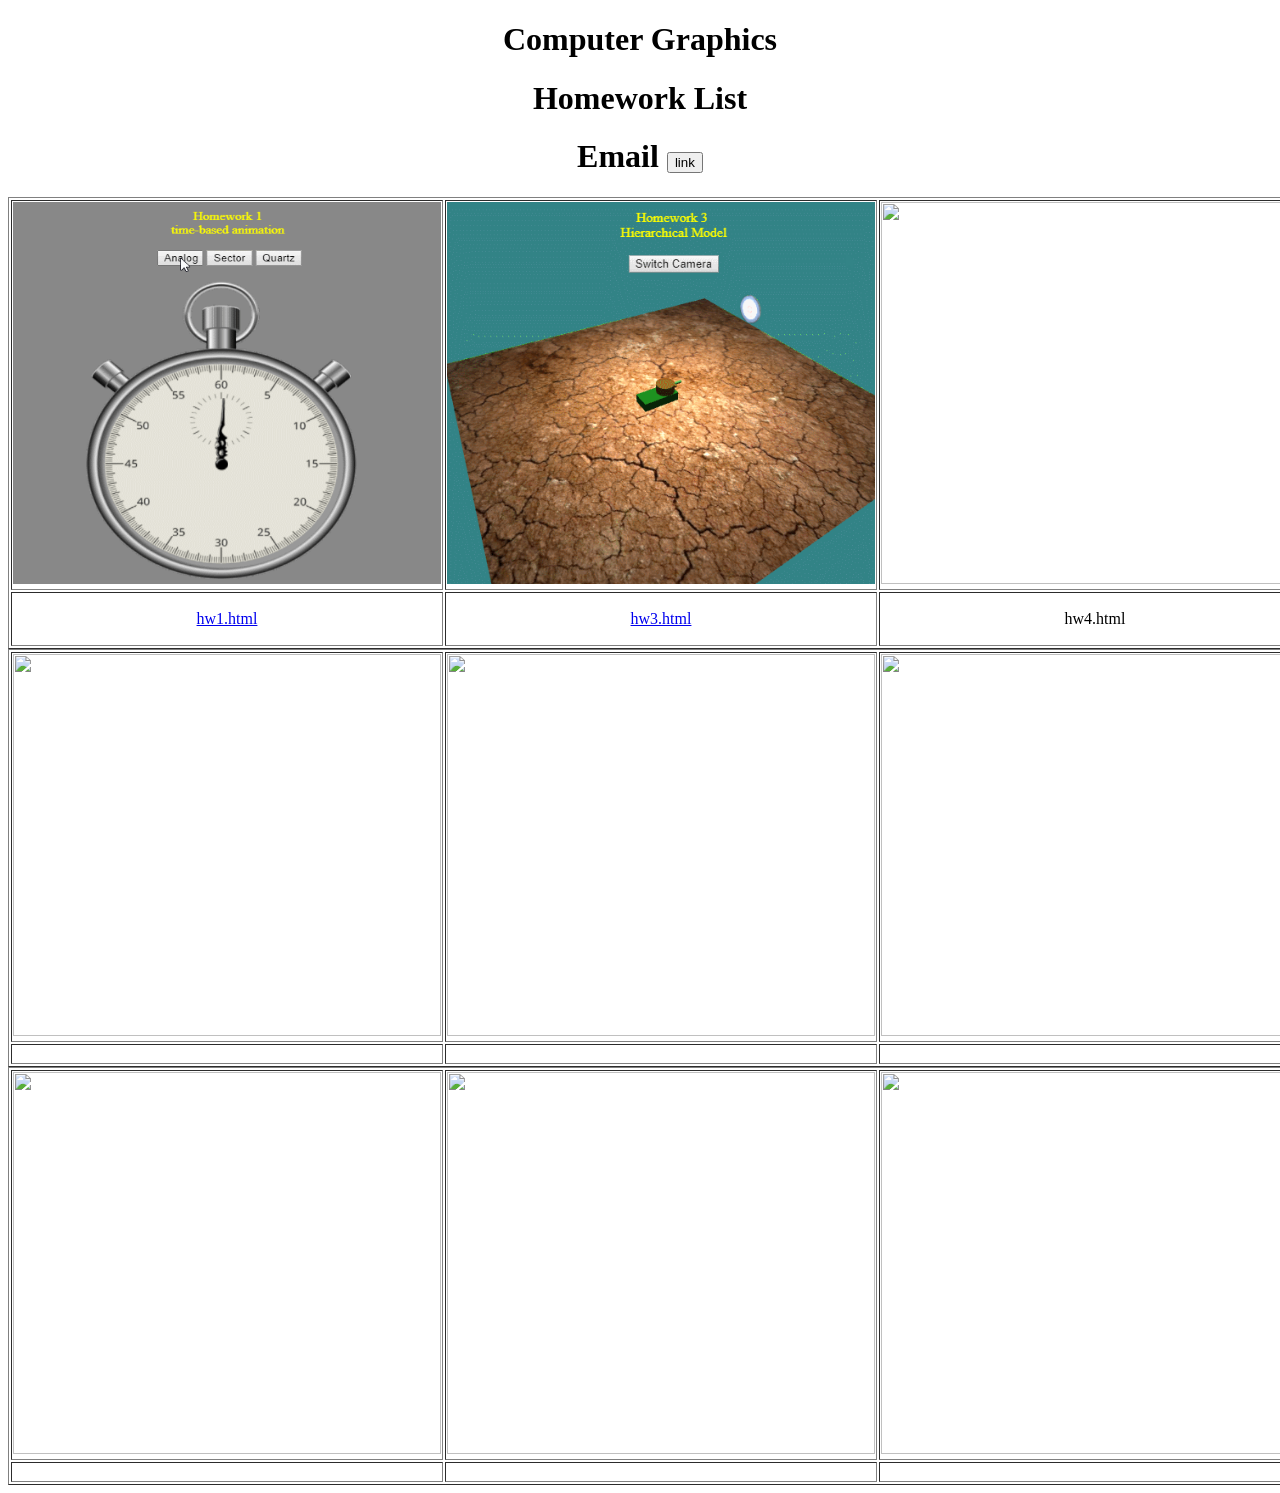
==== index.html @ 1c6cf065 "add hw4 update index" ====
<!DOCTYPE html>
<html>

<body>

<h1 align="center"><font face="Bookman Old Style">Computer Graphics</font></h1>
<h1 align="center"><font face="Bookman Old Style">Homework List</font></h1>
<h1 align="center">Email
<button align="center" onclick="myfunction()" style="width:5%, height: 5%">link</button></h1>

<table border="1" width="100%">
	<tr>
		<td width="389">
		<img border="0" src="gif/hw1.gif" width="428" height="382"></td>
		<td width="447">
		<img border="0" src="gif/hw3.gif" width="428" height="382"></td>
		<td width="447">
		<img border="0" src="gif/hw4.gif" width="428" height="382"></td>
	</tr>
	<tr>
		<td width="389">
		<p align="center">
		<a href="http://bevis00.github.io/ComputerGraphics/hw1.html">
		hw1.html</a></td>
		<td width="447">
		<p align="center">
		<a href="http://bevis00.github.io/ComputerGraphics/hw3.html">
		hw3.html</a></td>
		<td width="447">
		<p align="center">
		<a href="http://bevis00.github.io/ComputerGraphics/hw4.html">
		</a>hw4.html</td>
	</tr>
</table>

<table border="1" width="100%">
	<tr>
		<td width="389">
		<img border="0" src="" width="428" height="382"></td>
		<td width="447">
		<img border="0" src="" width="428" height="382"></td>
		<td width="447">
		<img border="0" src="" width="428" height="382"></td>
	</tr>
	<tr>
		<td width="389">
		<p align="center">
		<a href="">
		</a></td>
		<td width="447">
		<p align="center">
		<a href="">
		</a></td>
		<td width="447">
		<p align="center">
		<a href="">
		</a></td>
	</tr>
</table>

<table border="1" width="100%">
	<tr>
		<td width="389">
		<img border="0" src="" width="428" height="382"></td>
		<td width="447">
		<img border="0" src="" width="428" height="382"></td>
		<td width="447">
		<img border="0" src="" width="428" height="382"></td>
	</tr>
	<tr>
		<td width="389">
		<p align="center">
		<a href="">
		</a></td>
		<td width="447">
		<p align="center">
		<a href="">
		</a></td>
		<td width="447">
		<p align="center">
		<a href="">
		</a></td>
	</tr>
</table>

<script>

function myfunction(){

	alert("bevis5555555@gmail.com");

}

</script>

</body>
</html>
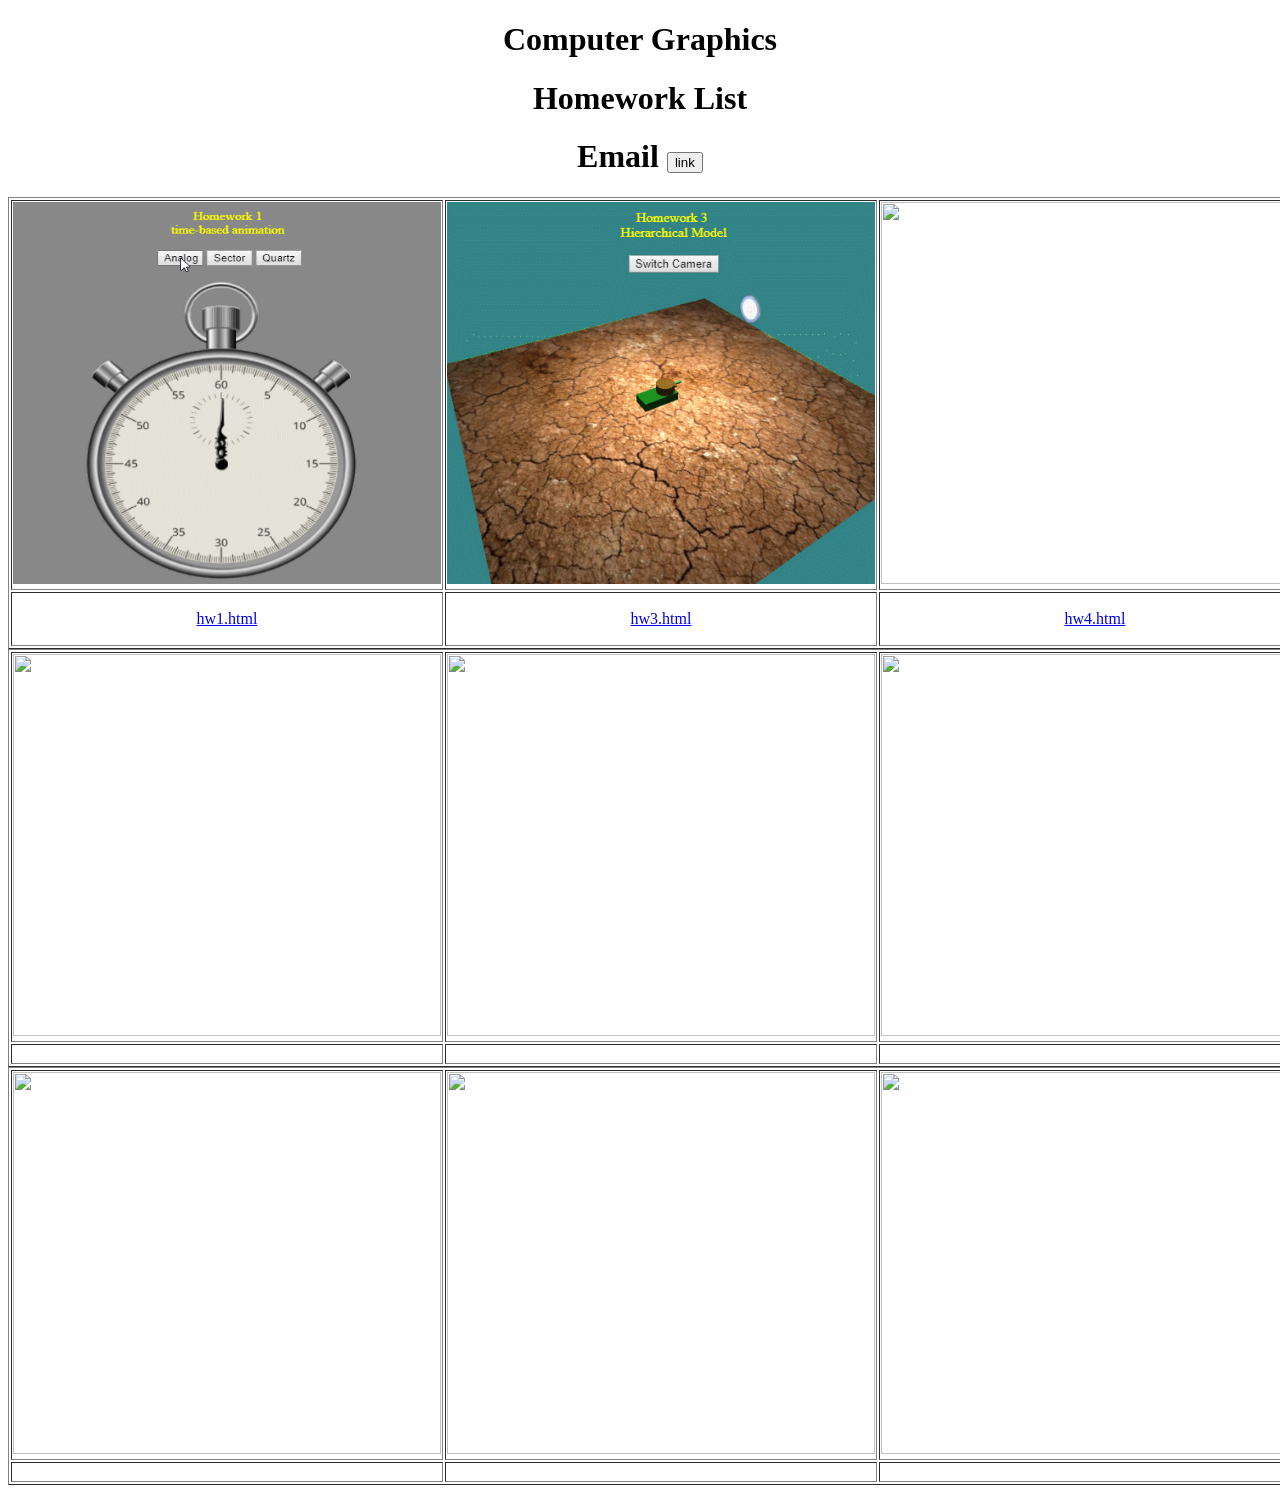
==== commit 3a9e8994: "update index" ====
--- a/index.html
+++ b/index.html
@@ -29,7 +29,7 @@
 		<td width="447">
 		<p align="center">
 		<a href="http://bevis00.github.io/ComputerGraphics/hw4.html">
-		</a>hw4.html</td>
+		hw4.html</a></td>
 	</tr>
 </table>
 
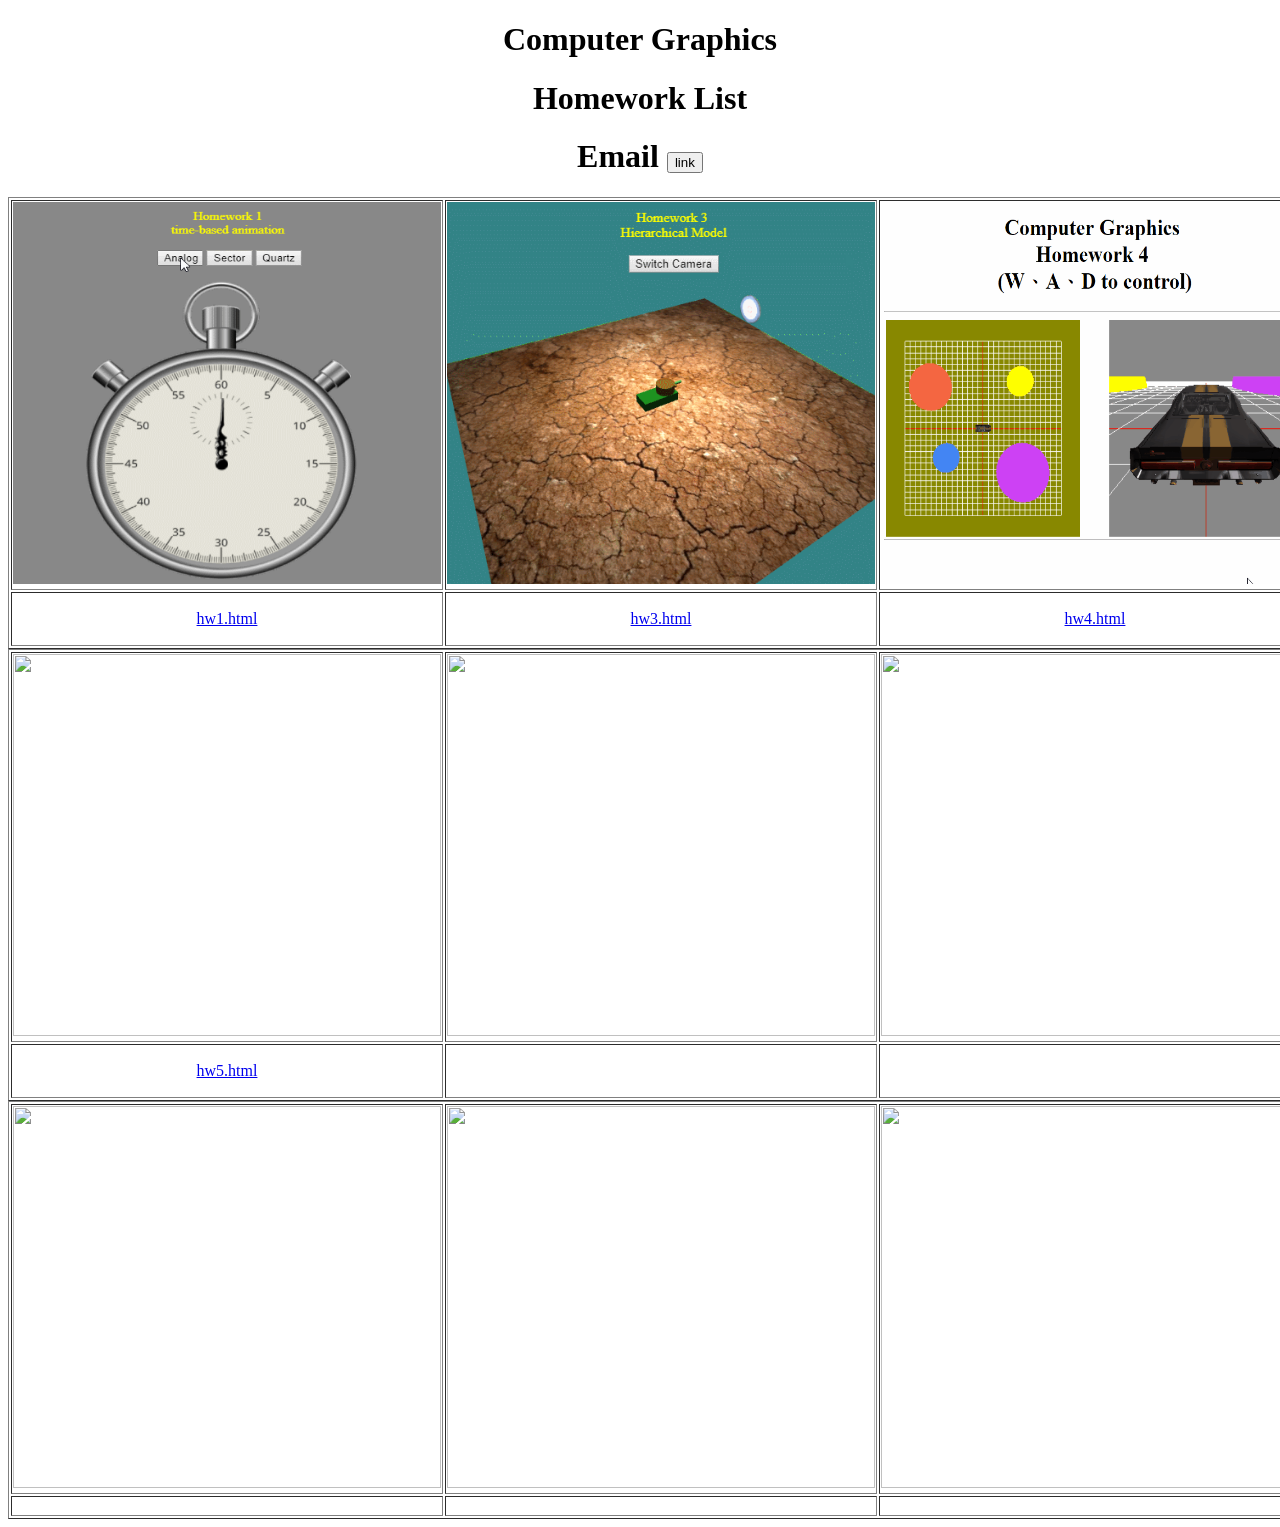
==== commit 5f538cdd: "add hw5" ====
--- a/index.html
+++ b/index.html
@@ -36,7 +36,7 @@
 <table border="1" width="100%">
 	<tr>
 		<td width="389">
-		<img border="0" src="" width="428" height="382"></td>
+		<img border="0" src="gif/hw5.gif" width="428" height="382"></td>
 		<td width="447">
 		<img border="0" src="" width="428" height="382"></td>
 		<td width="447">
@@ -45,8 +45,8 @@
 	<tr>
 		<td width="389">
 		<p align="center">
-		<a href="">
-		</a></td>
+		<a href="http://bevis00.github.io/ComputerGraphics/hw5.html">
+		hw5.html</a></td>
 		<td width="447">
 		<p align="center">
 		<a href="">
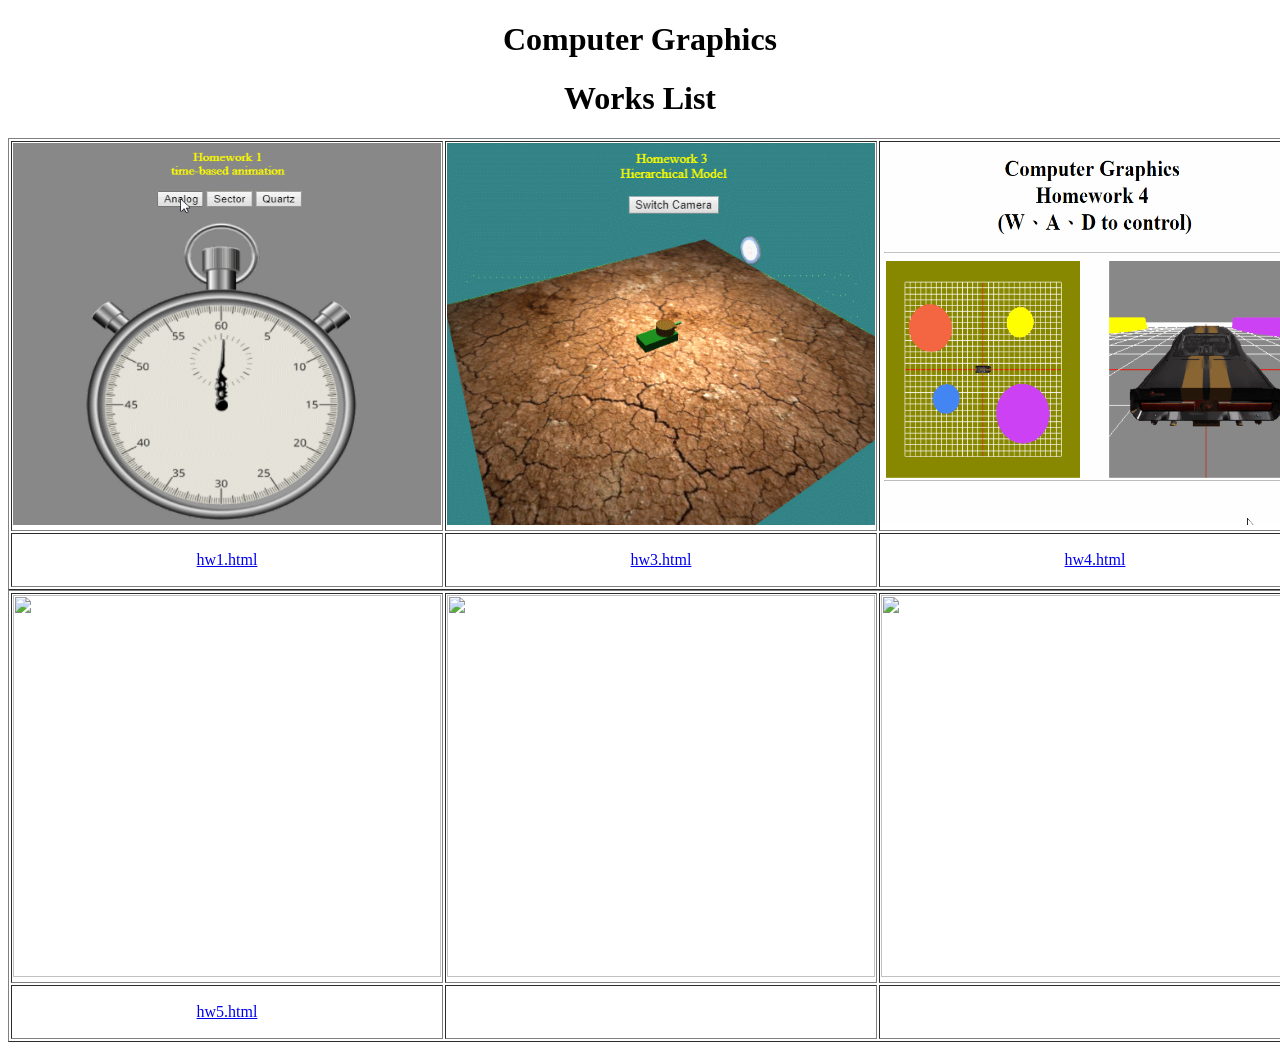
==== commit 4afd338b: "update final version" ====
--- a/index.html
+++ b/index.html
@@ -4,9 +4,7 @@
 <body>
 
 <h1 align="center"><font face="Bookman Old Style">Computer Graphics</font></h1>
-<h1 align="center"><font face="Bookman Old Style">Homework List</font></h1>
-<h1 align="center">Email
-<button align="center" onclick="myfunction()" style="width:5%, height: 5%">link</button></h1>
+<h1 align="center"><font face="Bookman Old Style">Works List</font></h1>
 
 <table border="1" width="100%">
 	<tr>
@@ -58,40 +56,5 @@
 	</tr>
 </table>
 
-<table border="1" width="100%">
-	<tr>
-		<td width="389">
-		<img border="0" src="" width="428" height="382"></td>
-		<td width="447">
-		<img border="0" src="" width="428" height="382"></td>
-		<td width="447">
-		<img border="0" src="" width="428" height="382"></td>
-	</tr>
-	<tr>
-		<td width="389">
-		<p align="center">
-		<a href="">
-		</a></td>
-		<td width="447">
-		<p align="center">
-		<a href="">
-		</a></td>
-		<td width="447">
-		<p align="center">
-		<a href="">
-		</a></td>
-	</tr>
-</table>
-
-<script>
-
-function myfunction(){
-
-	alert("bevis5555555@gmail.com");
-
-}
-
-</script>
-
 </body>
 </html>
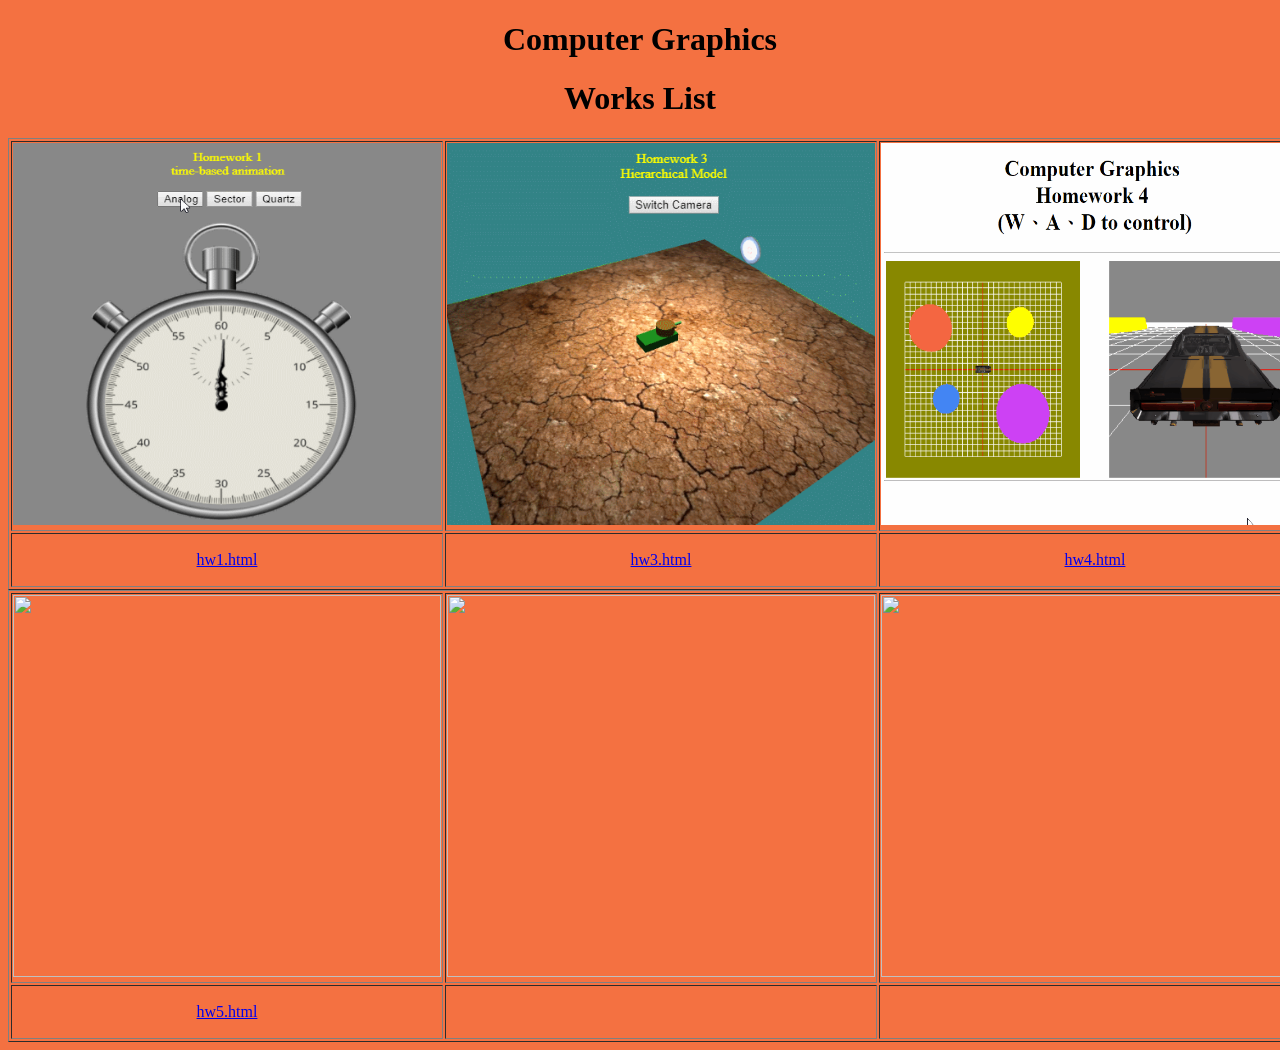
==== commit 36ed0e01: "update final version" ====
--- a/index.html
+++ b/index.html
@@ -1,7 +1,7 @@
 <!DOCTYPE html>
 <html>
 
-<body>
+<body bgcolor="f47141">
 
 <h1 align="center"><font face="Bookman Old Style">Computer Graphics</font></h1>
 <h1 align="center"><font face="Bookman Old Style">Works List</font></h1>
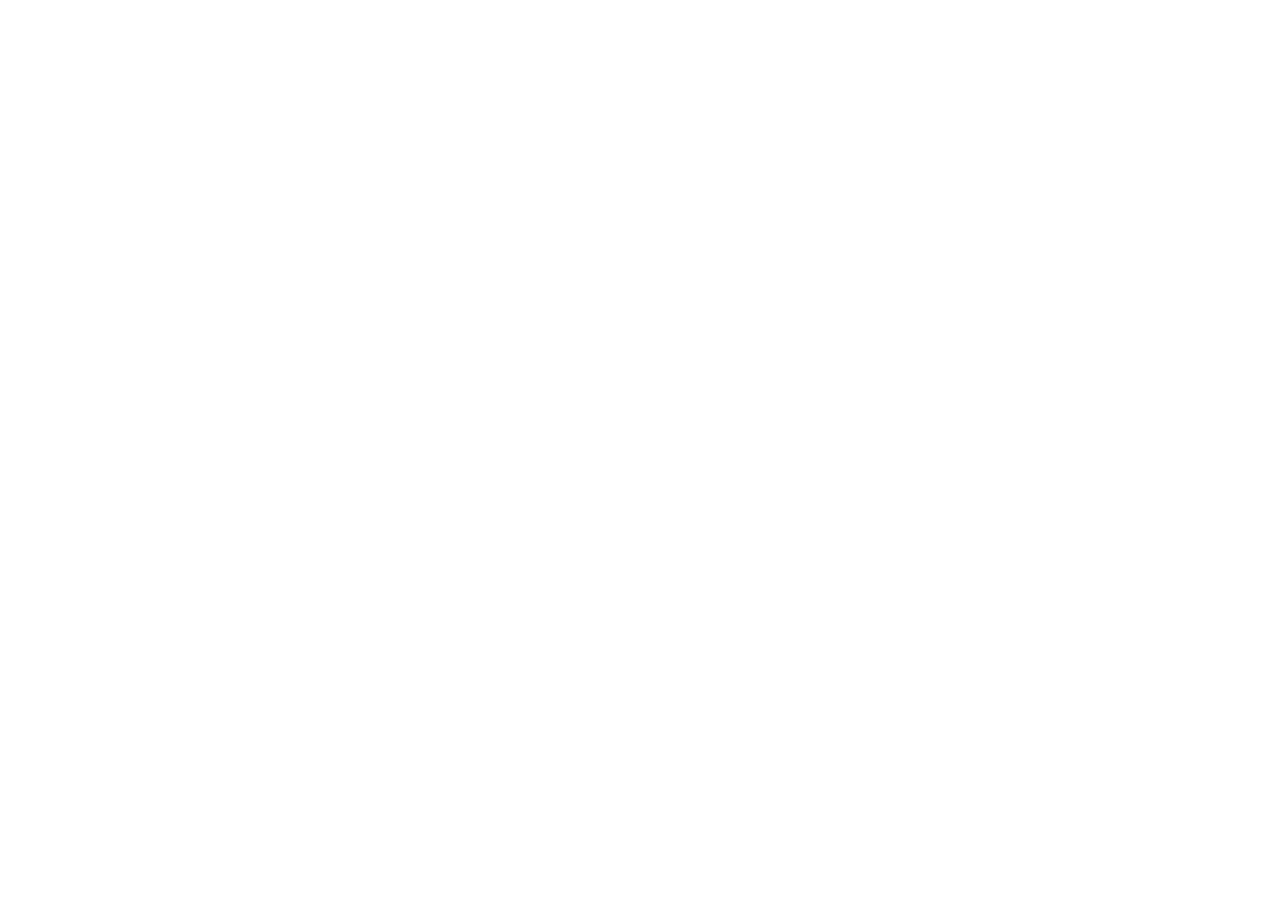
==== commit b249aa9a: "index page update" ====
--- a/index.html
+++ b/index.html
@@ -1,60 +1,24 @@
 <!DOCTYPE html>
-<html>
-
-<body bgcolor="f47141">
-
-<h1 align="center"><font face="Bookman Old Style">Computer Graphics</font></h1>
-<h1 align="center"><font face="Bookman Old Style">Works List</font></h1>
-
-<table border="1" width="100%">
-	<tr>
-		<td width="389">
-		<img border="0" src="gif/hw1.gif" width="428" height="382"></td>
-		<td width="447">
-		<img border="0" src="gif/hw3.gif" width="428" height="382"></td>
-		<td width="447">
-		<img border="0" src="gif/hw4.gif" width="428" height="382"></td>
-	</tr>
-	<tr>
-		<td width="389">
-		<p align="center">
-		<a href="http://bevis00.github.io/ComputerGraphics/hw1.html">
-		hw1.html</a></td>
-		<td width="447">
-		<p align="center">
-		<a href="http://bevis00.github.io/ComputerGraphics/hw3.html">
-		hw3.html</a></td>
-		<td width="447">
-		<p align="center">
-		<a href="http://bevis00.github.io/ComputerGraphics/hw4.html">
-		hw4.html</a></td>
-	</tr>
-</table>
-
-<table border="1" width="100%">
-	<tr>
-		<td width="389">
-		<img border="0" src="gif/hw5.gif" width="428" height="382"></td>
-		<td width="447">
-		<img border="0" src="" width="428" height="382"></td>
-		<td width="447">
-		<img border="0" src="" width="428" height="382"></td>
-	</tr>
-	<tr>
-		<td width="389">
-		<p align="center">
-		<a href="http://bevis00.github.io/ComputerGraphics/hw5.html">
-		hw5.html</a></td>
-		<td width="447">
-		<p align="center">
-		<a href="">
-		</a></td>
-		<td width="447">
-		<p align="center">
-		<a href="">
-		</a></td>
-	</tr>
-</table>
-
-</body>
+<html lang=en>
+    <head>
+        <meta charset=utf-8>
+        <meta http-equiv=X-UA-Compatible content="IE=edge">
+        <meta name=viewport content="width=device-width,initial-scale=1">
+        <link rel=icon href=/ComputerGraphics/favicon.ico>
+        <title>computer-graphics</title>
+        <link href=/ComputerGraphics/css/app.7d038000.css rel=preload as=style>
+        <link href=/ComputerGraphics/css/chunk-vendors.cbc2a074.css rel=preload as=style>
+        <link href=/ComputerGraphics/js/app.1d4c042a.js rel=preload as=script>
+        <link href=/ComputerGraphics/js/chunk-vendors.6b46e5a8.js rel=preload as=script>
+        <link href=/ComputerGraphics/css/chunk-vendors.cbc2a074.css rel=stylesheet>
+        <link href=/ComputerGraphics/css/app.7d038000.css rel=stylesheet>
+    </head>
+    <body>
+        <noscript>
+            <strong>We're sorry but computer-graphics doesn't work properly without JavaScript enabled. Please enable it to continue.</strong>
+        </noscript>
+        <div id=app></div>
+        <script src=/ComputerGraphics/js/chunk-vendors.6b46e5a8.js></script>
+        <script src=/ComputerGraphics/js/app.1d4c042a.js></script>
+    </body>
 </html>
